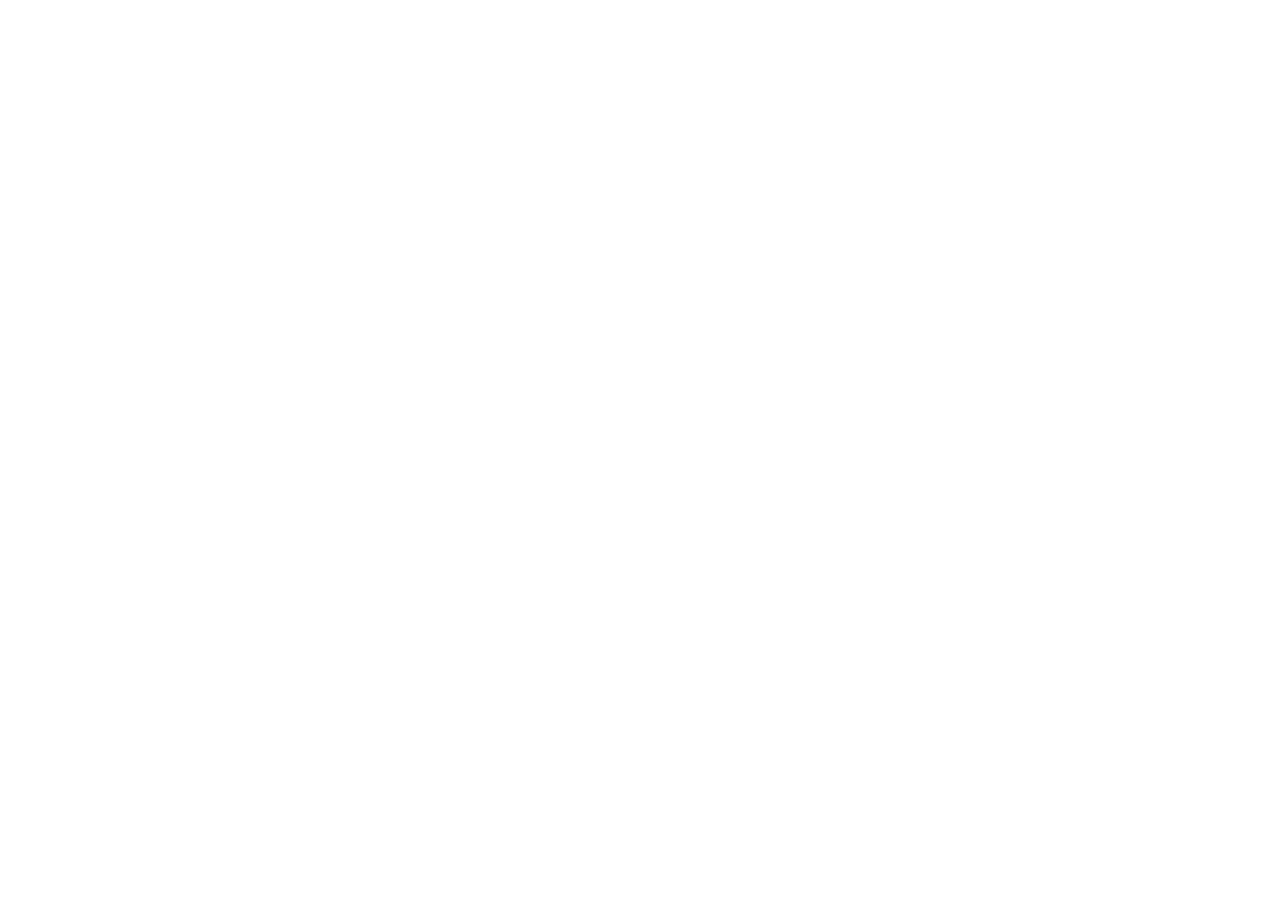
==== client/index.html @ aff0f69b "Client code" ====
<!DOCTYPE html>
<html>

<head>
    <meta charset="utf-8">
    <meta name="viewport" content="initial-scale=1, maximum-scale=1, user-scalable=no, width=device-width">
    <title>OlxAdsense</title>
    <link href="./lib/ionic/css/ionic.css" rel="stylesheet">
    <link href="./css/app.css" rel="stylesheet">
</head>

<body ng-app="olxadsense">

    <ion-nav-view id="main"></ion-nav-view>

    <script src="./lib/ionic/js/ionic.bundle.js"></script>
    <!--    <script src="cordova.js"></script> remoiving just for now as not integrating with mobile-->
    <script src="./js/app.js"></script>
    <script src="./js/controllers.js"></script>
    <!-- Firebase for data persistense-->
    <script src="./lib/firebase.js"></script>
    <!-- AngularFire -->
    <script src="./lib/angularfire.min.js"></script>

    <script src="https://www.googleapis.com/geolocation/v1/geolocate?key=AIzaSyC-jchvcQeDdNEMhPCLM7Kfpeepo9lwrOg"></script>

</body>

</html>
---- client/css/app.css ----
.ionic-logo {
    display: block;
    margin: 15px auto;
    width: 96px;
    height: 96px;
}
.item-body > p {
    margin-top: 0;
    margin-bottom: 4px;
}
/*removing header space*/

.tabs {
    top: 0px !important;
    border-bottom-width: 1px !important;
    border-top-width: 0px !important;
}
.has-tabs-top {
    top: 54px !important;
}
.add-challenge {
    background: white;
    border-radius: 25px;
    bottom: 15px;
    color: #000;
    cursor: pointer;
    font-size: 1.5rem;
    padding: 14px 16px;
    position: fixed;
    right: 25px;
    box-shadow: 0 0 4px rgba(0, 0, 0, 0.6);
    height: 50px;
    width: 50px;
    text-decoration: none;
}
.app-form input.ng-invalid.ng-touched {
    background-color: #FA787E !important;
}
.app-form input.ng-valid.ng-touched {
    background-color: #78FA89 !important;
}
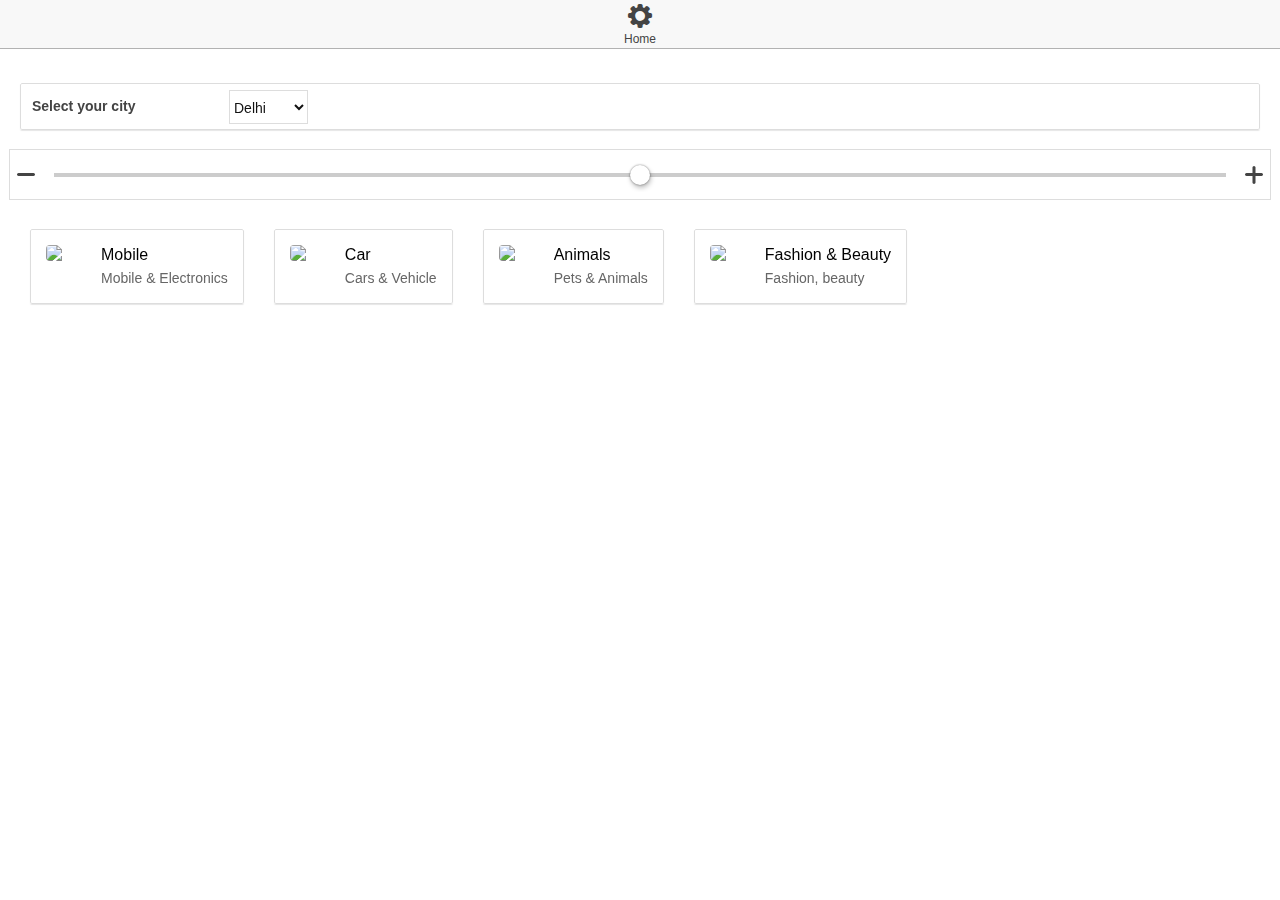
==== commit 5e21c77f: "Map integration" ====
--- a/client/index.html
+++ b/client/index.html
@@ -13,6 +13,12 @@
 
     <ion-nav-view id="main"></ion-nav-view>
 
+<!--    <script src="https://maps.googleapis.com/maps/api/js?key=AIzaSyC-jchvcQeDdNEMhPCLM7Kfpeepo9lwrOg&signed_in=true&callback=initMap" async defer></script>-->
+<!--
+  <script src="https://maps.googleapis.com/maps/api/js?key=AIzaSyDQn6PL62p6TJJCOybtC3pHm3f54FHyXbM&callback=initMap"
+        async defer></script>
+-->
+       
     <script src="./lib/ionic/js/ionic.bundle.js"></script>
     <!--    <script src="cordova.js"></script> remoiving just for now as not integrating with mobile-->
     <script src="./js/app.js"></script>
@@ -21,9 +27,8 @@
     <script src="./lib/firebase.js"></script>
     <!-- AngularFire -->
     <script src="./lib/angularfire.min.js"></script>
-
-    <script src="https://www.googleapis.com/geolocation/v1/geolocate?key=AIzaSyC-jchvcQeDdNEMhPCLM7Kfpeepo9lwrOg"></script>
-
+    <script src="./lib/angular-ui.js"></script>
+    <script src="./lib/google.maps.js"></script>
 </body>
 
 </html>